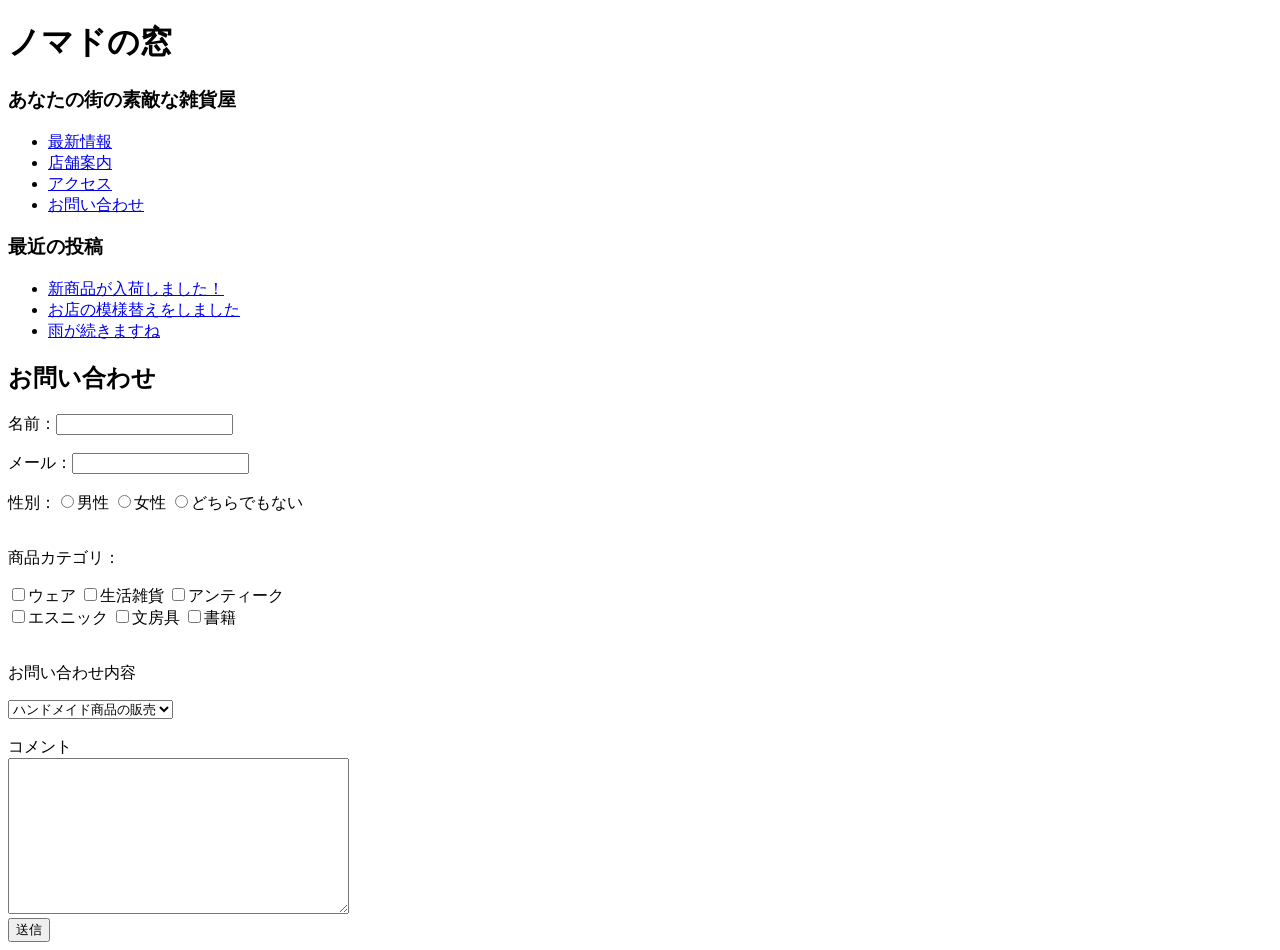
==== inquiry.html @ 1a5be8c0 "Add files via upload" ====
<!DOCTYPE html>
<html lang="en">
<head>
    <meta charset="UTF-8">
    <meta name="viewport" content="width=device-width, initial-scale=1.0">
    <link rel="stylesheet" href="css/style.css">
    <title>ノマドの窓</title>
</head>
<body>

    <header id="header">
        <h1>ノマドの窓</h1>
        <h3>あなたの街の素敵な雑貨屋</h3>
        <article>
           <nav>
            <ul>
                    <li><a href="index.html">最新情報</a></li>
                    <li><a href="shop.html">店舗案内</a></li>
                    <li><a href="access.html">アクセス</a></li>
                    <li><a href="toiawase.html">お問い合わせ<a></li>
            </ul>
           </nav>
         </article>
    </header>
    
    <div id="container">
        <aside>
            <article>
                <h3>最近の投稿</h3>
                <ul>
                    <li><a href="index.html#blog01">新商品が入荷しました！</a></li>
                    <li><a href="index.html#blog02">お店の模様替えをしました</a></li>
                    <li><a href="index.html#blog03">雨が続きますね</a></li>
                </ul>
            </article>
        </aside>
        <main>
            <h2>お問い合わせ</h2>

            <form action="confirm.html" method="post">
                <label for="identity">名前：</label><input type="text" name="yourname" id="identity"><br><br>
                <label for="mail">メール：</label><input type="email" name="email" id="mail"><br><br>
            性別：<input type="radio" name="sex" value="male" id="otoko"><label for="otoko">男性</label>
                 <input type="radio" name="sex" value="female" id="onna"><label for="onna">女性</label>
                 <input type="radio" name="sex" value="unknown" id="mikaito"><label for="mikaito">どちらでもない</label><br><br>
            <p>商品カテゴリ：</p>
            <input type="checkbox" name="category" value="wear" id="huku"><label for="fuku">ウェア</label> 
            <input type="checkbox" name="category" value="goods" id="zakka"><label for="zakka">生活雑貨</label> 
            <input type="checkbox" name="category" value="antique" id="antique"><label for="antique">アンティーク</label><br>
            <input type="checkbox" name="category" value="ethnic" id="ethnic"><label for="ethnic">エスニック</label> 
            <input type="checkbox" name="category" value="stationery" id="bunbogu"><label for="bunbogu">文房具</label> 
            <input type="checkbox" name="category" value="books" id="hon"><label for="hon">書籍</label><br><br>
            <p>お問い合わせ内容</p>
            <select name="toiawase">
                <option value="handmade">ハンドメイド商品の販売</option>
                <option value="class">教室の開催</option>
                <option value="shouhin">商品について</option>
                <option value="sonohoka">その他</option>
            </select><br><br>
            <label for="comment">コメント</label><br>
            <textarea name="comment" id="comment" cols="40" rows="10"></textarea><br>

            <input type="submit" value="送信"><br>
            
            </form>
        </main>

    </div>

    <footer>

    </footer>
    
</body>
</html>
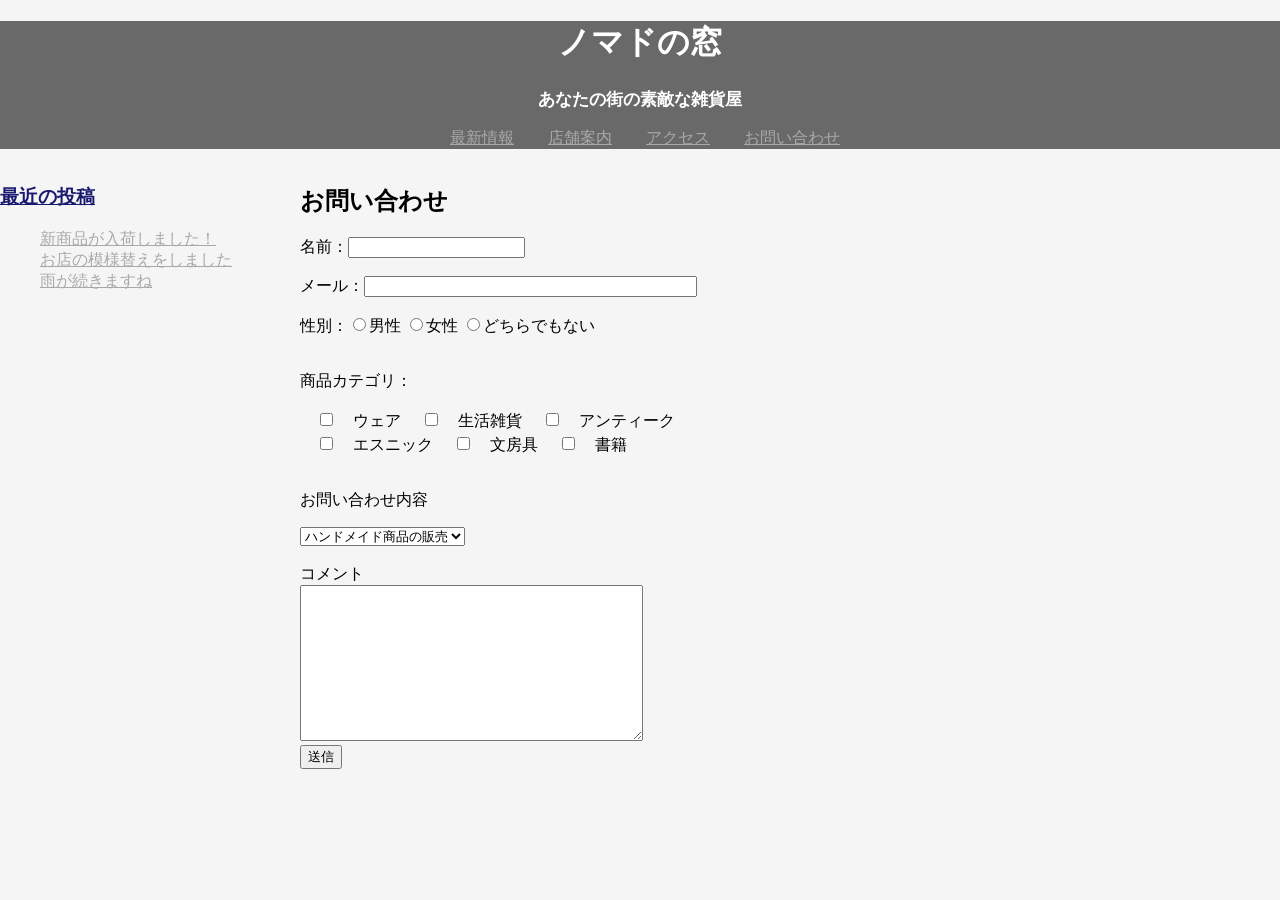
==== commit 4656eb73: "Update inquiry.html" ====
--- a/inquiry.html
+++ b/inquiry.html
@@ -17,7 +17,7 @@
                     <li><a href="index.html">最新情報</a></li>
                     <li><a href="shop.html">店舗案内</a></li>
                     <li><a href="access.html">アクセス</a></li>
-                    <li><a href="toiawase.html">お問い合わせ<a></li>
+                    <li><a href="inquiry.html">お問い合わせ<a></li>
             </ul>
            </nav>
          </article>
@@ -72,4 +72,4 @@
     </footer>
     
 </body>
-</html>+</html>
--- a/css/style.css
+++ b/css/style.css
@@ -0,0 +1,138 @@
+@charset "UTF-8";
+
+html * {
+    box-sizing: border-box;
+}
+
+body {
+    background-color: #f5f5f5;
+    margin: 0px;
+}
+
+header {
+    background-color: #696969;
+    font-family: Meiryo;
+}
+
+header h3 {
+    font-size: 13pt;
+}
+
+aside {
+    width: 30%;
+    height: 100%;
+}
+
+main {
+    width: 70%;
+    height: 100%;
+}
+
+.shop {
+    float: left;
+    padding: 0 1em 1em 0;
+}
+
+.blogtitle {
+    clear: both;
+}
+
+footer {
+    background-color: #696969;
+}
+
+header, footer {
+    color: white;
+    text-align: center;
+}
+
+#container {
+    max-width: 1000px;
+    height: 100%;
+    margin: 0px, auto;
+    display: flex;
+    flex-direction: row;
+}
+
+article ul {
+    list-style-type: none;
+}
+
+article h3{
+    color: #191970;
+    text-decoration: underline;
+}
+
+article p {
+    font-weight: bold;
+    line-height: 1.5;
+    letter-spacing: 3px;
+    text-indent: 1em;
+}
+
+nav li {
+    display: inline;
+    list-style-type: none;
+    padding-right: 30px;
+}
+a:link {
+    color: #a9a9a9;
+}
+a:visited {
+    color: #b0c4de;
+}
+
+a:hover {
+    color: blue;
+}
+
+input[type="email"] {
+    width: 25em;
+}
+
+input[type="checkbox"] {
+    margin: 5px 20px;
+}
+
+@media (max-width: 750px) {
+    /*　スマートフォン用ページ*/
+    #container {
+        display: block;
+        margin: 0 10px;
+    }
+    aside {
+        width: 100%;
+        height: 20%;
+    }
+    main {
+        width: 100%;
+        height: 80%;
+    }
+    img {
+        float: none;
+        width: 100%;
+    }
+    nav ul {
+        padding: 0 0 5px 0;
+        margin: 0 auto;
+    }
+    nav li {
+        padding: 0px;
+    }
+
+    input[type="text"] {
+        width: 100%;
+    }
+    input[type="email"] {
+        width: 100%;
+    }
+    select {
+        width: 100%;
+    }
+    textarea {
+        width: 100%;
+    }
+    input[type="submit"] {
+        width: 100%;
+    }
+}
